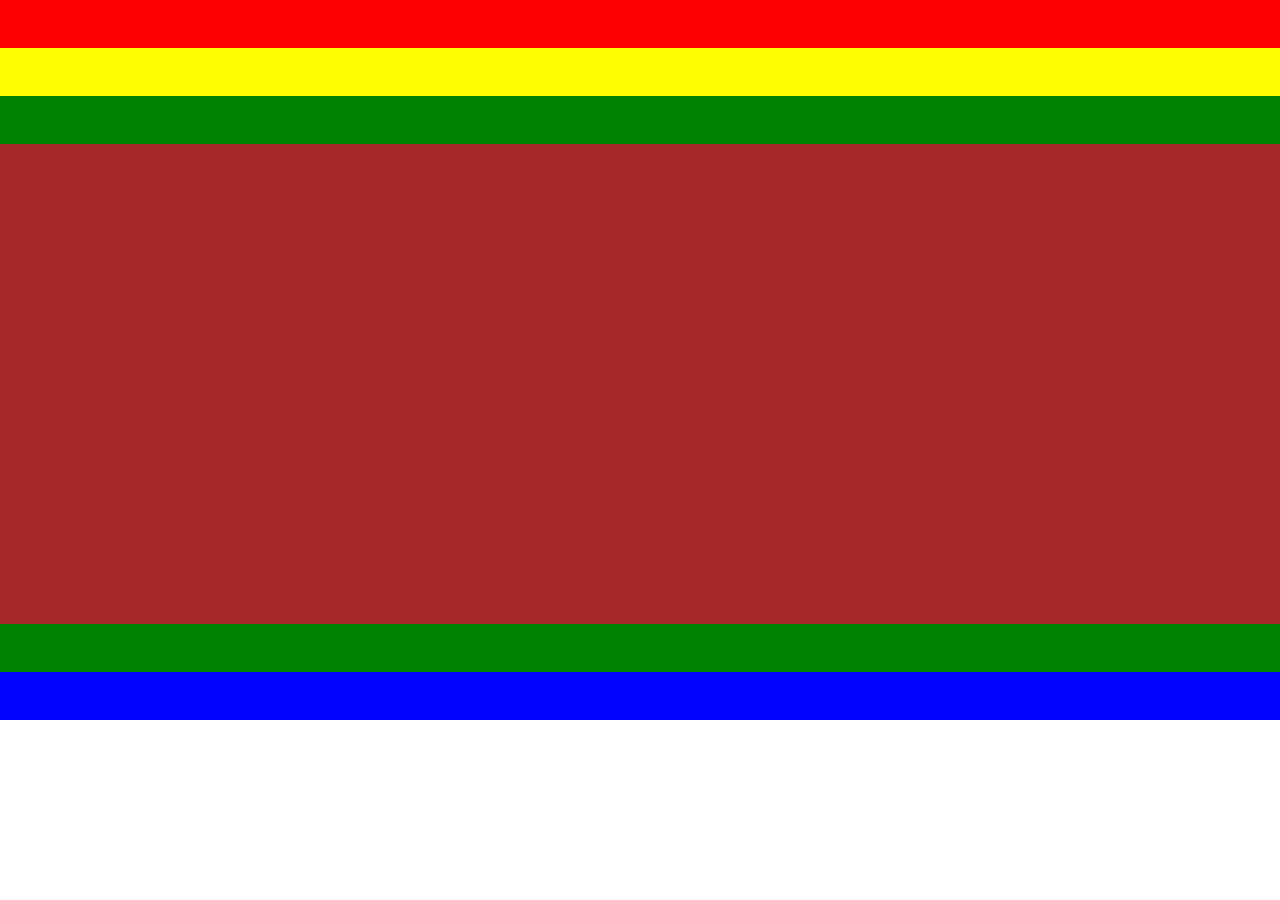
==== index.html @ 4469ac68 "Débuts" ====
<!doctype html>
<html lang="fr" dir="ltr">
    <head>
        <meta charset="utf-8">
        <title>Luxury Mode</title>
        <meta name="description" content="Site de prêt à porter qui propose plusieurs collections">
        <meta name="viewport" content="width=device-width; initial-scale=1.0">
        <link rel="stylesheet" href="/CSS/style.css">
    </head>
    <body>

        <header></header>

        <nav></nav>

        <main>

            <aside></aside>

            <section>
                <article></article>
                <article></article>
                <article></article>
                <article></article>
                <article></article>
            </section>

            <section>
                <article></article>
                <article></article>
                <article></article>
                <article></article>
                <article></article>
            </section>

            <aside></aside>
        </main>

        <footer></footer>

    </body>
</html>
---- CSS/style.css ----
*{
    padding: 0%;
    margin: 0%;
    min-height: 3em;
}
header{
    background: red;
}
nav{
    background: yellow;
}
main{
    background: orange;
}
main aside{
    background: green;
}
main section{
    background: cyan;
}
main section article{
    background: brown;
}
footer{
    background: blue;
}
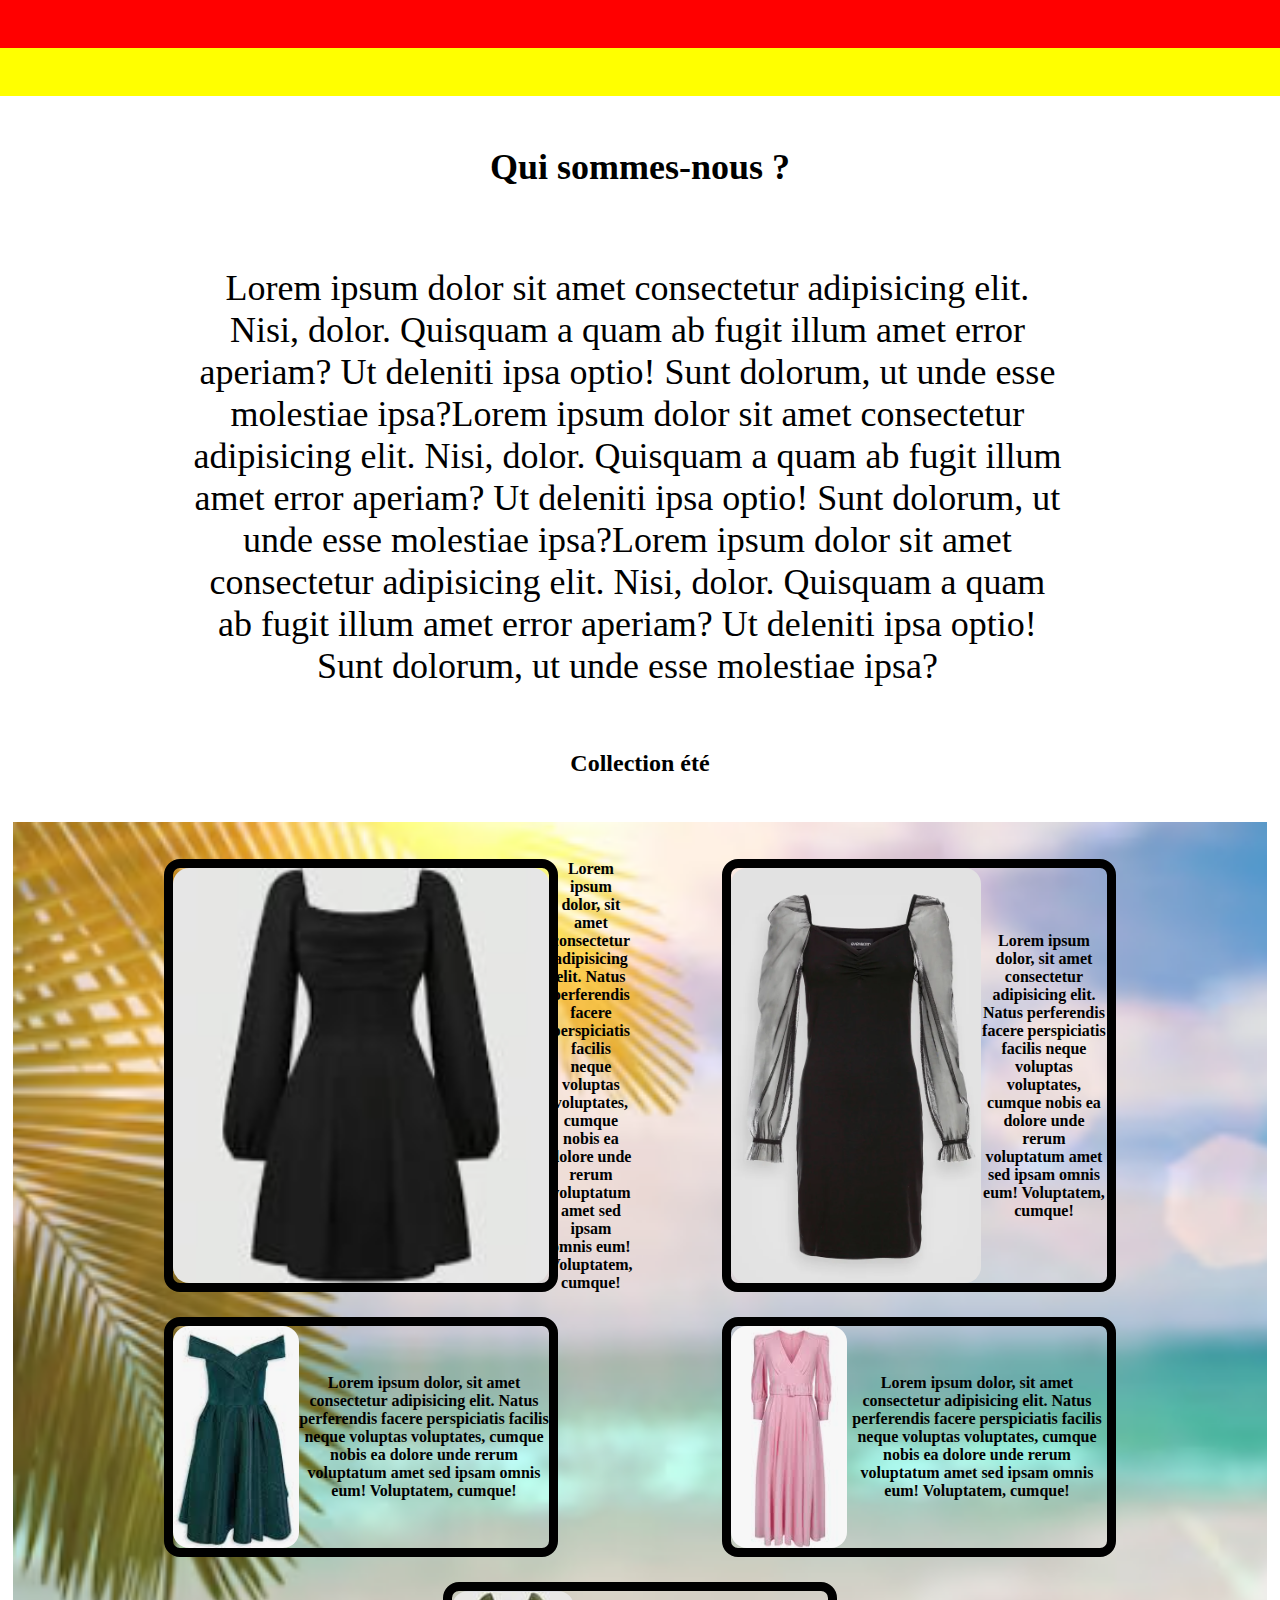
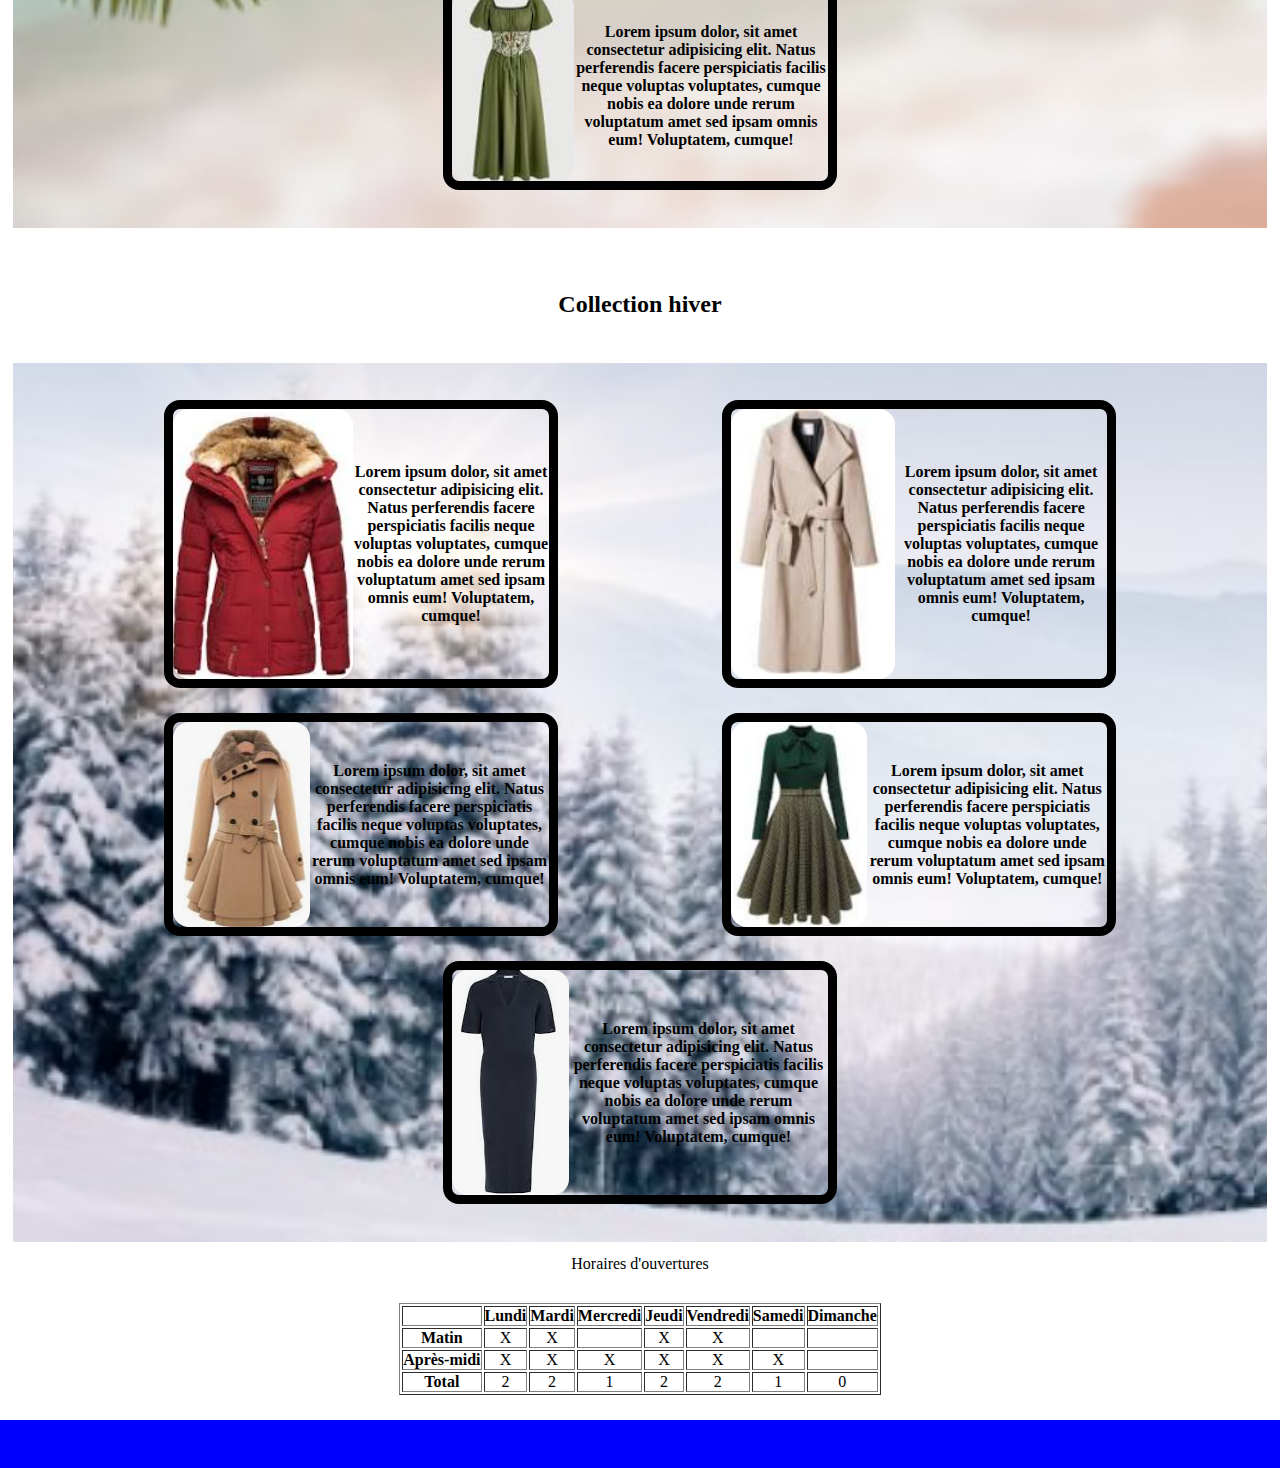
==== commit 4b0e6754: "Ajout du main" ====
--- a/index.html
+++ b/index.html
@@ -5,7 +5,7 @@
         <title>Luxury Mode</title>
         <meta name="description" content="Site de prêt à porter qui propose plusieurs collections">
         <meta name="viewport" content="width=device-width; initial-scale=1.0">
-        <link rel="stylesheet" href="/CSS/style.css">
+        <link rel="stylesheet" href="CSS/style.css">
     </head>
     <body>
 
@@ -15,25 +15,119 @@
 
         <main>
 
-            <aside></aside>
+            <h2 id="Presentation">Qui sommes-nous ?</h2>
 
-            <section>
-                <article></article>
-                <article></article>
-                <article></article>
-                <article></article>
-                <article></article>
+            <aside id="APropos">
+
+                <p>Lorem ipsum dolor sit amet consectetur adipisicing elit. Nisi, dolor. Quisquam a quam ab fugit illum amet error aperiam? Ut deleniti ipsa optio! Sunt dolorum, ut unde esse molestiae ipsa?Lorem ipsum dolor sit amet consectetur adipisicing elit. Nisi, dolor. Quisquam a quam ab fugit illum amet error aperiam? Ut deleniti ipsa optio! Sunt dolorum, ut unde esse molestiae ipsa?Lorem ipsum dolor sit amet consectetur adipisicing elit. Nisi, dolor. Quisquam a quam ab fugit illum amet error aperiam? Ut deleniti ipsa optio! Sunt dolorum, ut unde esse molestiae ipsa?</p>
+            </aside>
+
+            <h2>Collection été</h2>
+
+            <section id="été">
+
+                <article>
+                    <img src="images/Robe_noire_été.png" alt="">
+                    <p>Lorem ipsum dolor, sit amet consectetur adipisicing elit. Natus perferendis facere perspiciatis facilis neque voluptas voluptates, cumque nobis ea dolore unde rerum voluptatum amet sed ipsam omnis eum! Voluptatem, cumque!</p>
+                </article>
+                <article>
+                    <img src="images/Robe_noire_été2.png" alt="">
+                    <p>Lorem ipsum dolor, sit amet consectetur adipisicing elit. Natus perferendis facere perspiciatis facilis neque voluptas voluptates, cumque nobis ea dolore unde rerum voluptatum amet sed ipsam omnis eum! Voluptatem, cumque!</p>
+                </article>
+                <article>
+                    <img src="images/Robe_noire_été3.png" alt="">
+                    <p>Lorem ipsum dolor, sit amet consectetur adipisicing elit. Natus perferendis facere perspiciatis facilis neque voluptas voluptates, cumque nobis ea dolore unde rerum voluptatum amet sed ipsam omnis eum! Voluptatem, cumque!</p>
+                </article>
+                <article>
+                    <img src="images/Robe_noire_été4.png" alt="">
+                    <p>Lorem ipsum dolor, sit amet consectetur adipisicing elit. Natus perferendis facere perspiciatis facilis neque voluptas voluptates, cumque nobis ea dolore unde rerum voluptatum amet sed ipsam omnis eum! Voluptatem, cumque!</p>
+                </article>
+                <article>
+                    <img src="images/Robe_noire_été5.png" alt="">
+                    <p>Lorem ipsum dolor, sit amet consectetur adipisicing elit. Natus perferendis facere perspiciatis facilis neque voluptas voluptates, cumque nobis ea dolore unde rerum voluptatum amet sed ipsam omnis eum! Voluptatem, cumque!</p>
+                </article>
             </section>
 
-            <section>
-                <article></article>
-                <article></article>
-                <article></article>
-                <article></article>
-                <article></article>
+            <h2 id="collecHiver">Collection hiver</h2>
+
+            <section id="hiver">
+                <article>
+                    <img src="images/Manteau_hiver.png" alt="">
+                    <p>Lorem ipsum dolor, sit amet consectetur adipisicing elit. Natus perferendis facere perspiciatis facilis neque voluptas voluptates, cumque nobis ea dolore unde rerum voluptatum amet sed ipsam omnis eum! Voluptatem, cumque!</p>
+                </article>
+                <article>
+                    <img src="images/Manteau_hiver2.png" alt="">
+                    <p>Lorem ipsum dolor, sit amet consectetur adipisicing elit. Natus perferendis facere perspiciatis facilis neque voluptas voluptates, cumque nobis ea dolore unde rerum voluptatum amet sed ipsam omnis eum! Voluptatem, cumque!</p>
+                </article>
+                <article>
+                    <img src="images/Manteau_hiver3.png" alt="">
+                    <p>Lorem ipsum dolor, sit amet consectetur adipisicing elit. Natus perferendis facere perspiciatis facilis neque voluptas voluptates, cumque nobis ea dolore unde rerum voluptatum amet sed ipsam omnis eum! Voluptatem, cumque!</p>
+                </article>
+                <article>
+                    <img src="images/Tenue_hiver.png" alt="">
+                    <p>Lorem ipsum dolor, sit amet consectetur adipisicing elit. Natus perferendis facere perspiciatis facilis neque voluptas voluptates, cumque nobis ea dolore unde rerum voluptatum amet sed ipsam omnis eum! Voluptatem, cumque!</p>
+                </article>
+                <article>
+                    <img src="images/Robe_hiver.png" alt="">
+                    <p>Lorem ipsum dolor, sit amet consectetur adipisicing elit. Natus perferendis facere perspiciatis facilis neque voluptas voluptates, cumque nobis ea dolore unde rerum voluptatum amet sed ipsam omnis eum! Voluptatem, cumque!</p>
+                </article>
             </section>
 
-            <aside></aside>
+            <aside id="tableau">
+
+                <table border="1" summary="Tableau des journées d'ouvertures du magasin">
+                    <caption>Horaires d'ouvertures</caption>
+
+                    <thead>
+                        <tr>
+                            <th></th>
+                            <th>Lundi</th>
+                            <th>Mardi</th>
+                            <th>Mercredi</th>
+                            <th>Jeudi</th>
+                            <th>Vendredi</th>
+                            <th>Samedi</th>
+                            <th>Dimanche</th>
+                        </tr>
+                    </thead>
+                    <tfoot>
+                        <tr>
+                            <th>Total</th>
+                            <td>2</td>
+                            <td>2</td>
+                            <td>1</td>
+                            <td>2</td>
+                            <td>2</td>
+                            <td>1</td>
+                            <td>0</td>
+                        </tr>
+                    </tfoot>
+                    <tbody>
+                        <tr>
+                            <th>Matin</th>
+                            <td>X</td>
+                            <td>X</td>
+                            <td></td>
+                            <td>X</td>
+                            <td>X</td>
+                            <td></td>
+                            <td></td>
+                        </tr>
+
+                        <tr>
+                            <th>Après-midi</th>
+                            <td>X</td>
+                            <td>X</td>
+                            <td>X</td>
+                            <td>X</td>
+                            <td>X</td>
+                            <td>X</td>
+                            <td></td>
+                        </tr>
+                    </tbody>
+                </table>
+
+            </aside>
         </main>
 
         <footer></footer>
--- a/CSS/style.css
+++ b/CSS/style.css
@@ -1,3 +1,7 @@
+:root{
+    --TailleFontDeBase : 4vh;
+}
+
 *{
     padding: 0%;
     margin: 0%;
@@ -10,16 +14,57 @@
     background: yellow;
 }
 main{
-    background: orange;
+    text-align: center;
+    padding: 1%;
+}
+#Presentation{
+    font-size: var(--TailleFontDeBase);
+    padding-top: 3%;
 }
 main aside{
-    background: green;
+    display: flex;
+    padding: 1% 0% 5% 14%
+}
+#APropos{
+    width: 70%;
+    font-size: var(--TailleFontDeBase);
 }
 main section{
-    background: cyan;
+    display: flex;
+    flex-wrap: wrap;
+    justify-content: space-evenly;
+    padding: 2% 0%;
+}
+#été{
+    background-image: url("../images/backgroung_été.png");
+    background-repeat: no-repeat;
+    background-size: cover;
+}
+#hiver{
+    background-image: url("../images/background_hiver.png");
+    background-repeat: no-repeat;
+    background-size: cover;
+}
+#collecHiver{
+    padding-top: 5%;
 }
 main section article{
-    background: brown;
+    width: 30%;
+    display: flex;
+    align-items: center;
+    margin: 1%;
+    border: 1vh solid black;
+    border-radius: 16px;
+    font-weight: bold;
+}
+main section article img{
+    width: 100%;
+    height: 100%;
+    border-radius: 16px;
+}
+#tableau{
+    justify-content: center;
+    padding: 1%;
 }
 footer{
     background: blue;
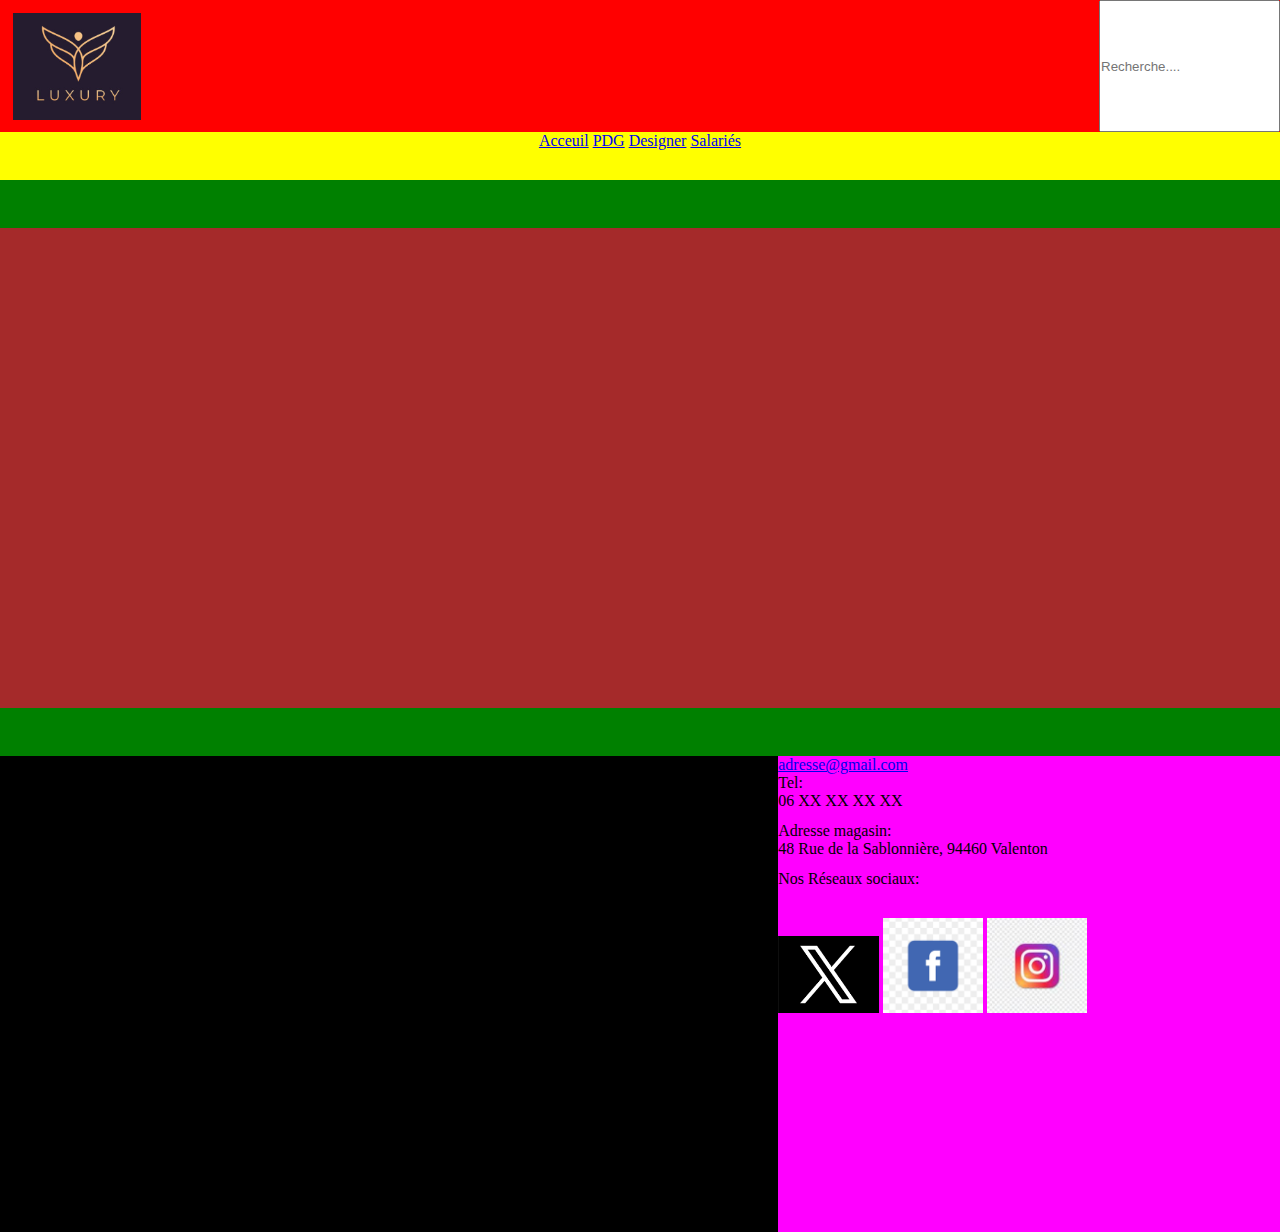
==== commit 3caa1ba4: "hader" ====
--- a/index.html
+++ b/index.html
@@ -9,128 +9,53 @@
     </head>
     <body>
 
-        <header></header>
+        <header>
+            <img src="images/Logo.png" alt="">
+            <input type="search" placeholder="Recherche....">
+        </header>
 
-        <nav></nav>
+        <nav>
+            <a href="index.html">Acceuil</a>
+            <a href="HTML/jilen.html">PDG</a>
+            <a href="HTML/kave.html">Designer</a>
+            <a href="HTML/nathan.html">Salariés</a>
+        </nav>
 
         <main>
 
-            <h2 id="Presentation">Qui sommes-nous ?</h2>
+            <aside></aside>
 
-            <aside id="APropos">
-
-                <p>Lorem ipsum dolor sit amet consectetur adipisicing elit. Nisi, dolor. Quisquam a quam ab fugit illum amet error aperiam? Ut deleniti ipsa optio! Sunt dolorum, ut unde esse molestiae ipsa?Lorem ipsum dolor sit amet consectetur adipisicing elit. Nisi, dolor. Quisquam a quam ab fugit illum amet error aperiam? Ut deleniti ipsa optio! Sunt dolorum, ut unde esse molestiae ipsa?Lorem ipsum dolor sit amet consectetur adipisicing elit. Nisi, dolor. Quisquam a quam ab fugit illum amet error aperiam? Ut deleniti ipsa optio! Sunt dolorum, ut unde esse molestiae ipsa?</p>
-            </aside>
-
-            <h2>Collection été</h2>
-
-            <section id="été">
-
-                <article>
-                    <img src="images/Robe_noire_été.png" alt="">
-                    <p>Lorem ipsum dolor, sit amet consectetur adipisicing elit. Natus perferendis facere perspiciatis facilis neque voluptas voluptates, cumque nobis ea dolore unde rerum voluptatum amet sed ipsam omnis eum! Voluptatem, cumque!</p>
-                </article>
-                <article>
-                    <img src="images/Robe_noire_été2.png" alt="">
-                    <p>Lorem ipsum dolor, sit amet consectetur adipisicing elit. Natus perferendis facere perspiciatis facilis neque voluptas voluptates, cumque nobis ea dolore unde rerum voluptatum amet sed ipsam omnis eum! Voluptatem, cumque!</p>
-                </article>
-                <article>
-                    <img src="images/Robe_noire_été3.png" alt="">
-                    <p>Lorem ipsum dolor, sit amet consectetur adipisicing elit. Natus perferendis facere perspiciatis facilis neque voluptas voluptates, cumque nobis ea dolore unde rerum voluptatum amet sed ipsam omnis eum! Voluptatem, cumque!</p>
-                </article>
-                <article>
-                    <img src="images/Robe_noire_été4.png" alt="">
-                    <p>Lorem ipsum dolor, sit amet consectetur adipisicing elit. Natus perferendis facere perspiciatis facilis neque voluptas voluptates, cumque nobis ea dolore unde rerum voluptatum amet sed ipsam omnis eum! Voluptatem, cumque!</p>
-                </article>
-                <article>
-                    <img src="images/Robe_noire_été5.png" alt="">
-                    <p>Lorem ipsum dolor, sit amet consectetur adipisicing elit. Natus perferendis facere perspiciatis facilis neque voluptas voluptates, cumque nobis ea dolore unde rerum voluptatum amet sed ipsam omnis eum! Voluptatem, cumque!</p>
-                </article>
+            <section>
+                <article></article>
+                <article></article>
+                <article></article>
+                <article></article>
+                <article></article>
             </section>
 
-            <h2 id="collecHiver">Collection hiver</h2>
-
-            <section id="hiver">
-                <article>
-                    <img src="images/Manteau_hiver.png" alt="">
-                    <p>Lorem ipsum dolor, sit amet consectetur adipisicing elit. Natus perferendis facere perspiciatis facilis neque voluptas voluptates, cumque nobis ea dolore unde rerum voluptatum amet sed ipsam omnis eum! Voluptatem, cumque!</p>
-                </article>
-                <article>
-                    <img src="images/Manteau_hiver2.png" alt="">
-                    <p>Lorem ipsum dolor, sit amet consectetur adipisicing elit. Natus perferendis facere perspiciatis facilis neque voluptas voluptates, cumque nobis ea dolore unde rerum voluptatum amet sed ipsam omnis eum! Voluptatem, cumque!</p>
-                </article>
-                <article>
-                    <img src="images/Manteau_hiver3.png" alt="">
-                    <p>Lorem ipsum dolor, sit amet consectetur adipisicing elit. Natus perferendis facere perspiciatis facilis neque voluptas voluptates, cumque nobis ea dolore unde rerum voluptatum amet sed ipsam omnis eum! Voluptatem, cumque!</p>
-                </article>
-                <article>
-                    <img src="images/Tenue_hiver.png" alt="">
-                    <p>Lorem ipsum dolor, sit amet consectetur adipisicing elit. Natus perferendis facere perspiciatis facilis neque voluptas voluptates, cumque nobis ea dolore unde rerum voluptatum amet sed ipsam omnis eum! Voluptatem, cumque!</p>
-                </article>
-                <article>
-                    <img src="images/Robe_hiver.png" alt="">
-                    <p>Lorem ipsum dolor, sit amet consectetur adipisicing elit. Natus perferendis facere perspiciatis facilis neque voluptas voluptates, cumque nobis ea dolore unde rerum voluptatum amet sed ipsam omnis eum! Voluptatem, cumque!</p>
-                </article>
+            <section>
+                <article></article>
+                <article></article>
+                <article></article>
+                <article></article>
+                <article></article>
             </section>
 
-            <aside id="tableau">
-
-                <table border="1" summary="Tableau des journées d'ouvertures du magasin">
-                    <caption>Horaires d'ouvertures</caption>
-
-                    <thead>
-                        <tr>
-                            <th></th>
-                            <th>Lundi</th>
-                            <th>Mardi</th>
-                            <th>Mercredi</th>
-                            <th>Jeudi</th>
-                            <th>Vendredi</th>
-                            <th>Samedi</th>
-                            <th>Dimanche</th>
-                        </tr>
-                    </thead>
-                    <tfoot>
-                        <tr>
-                            <th>Total</th>
-                            <td>2</td>
-                            <td>2</td>
-                            <td>1</td>
-                            <td>2</td>
-                            <td>2</td>
-                            <td>1</td>
-                            <td>0</td>
-                        </tr>
-                    </tfoot>
-                    <tbody>
-                        <tr>
-                            <th>Matin</th>
-                            <td>X</td>
-                            <td>X</td>
-                            <td></td>
-                            <td>X</td>
-                            <td>X</td>
-                            <td></td>
-                            <td></td>
-                        </tr>
-
-                        <tr>
-                            <th>Après-midi</th>
-                            <td>X</td>
-                            <td>X</td>
-                            <td>X</td>
-                            <td>X</td>
-                            <td>X</td>
-                            <td>X</td>
-                            <td></td>
-                        </tr>
-                    </tbody>
-                </table>
-
-            </aside>
+            <aside></aside>
         </main>
 
-        <footer></footer>
+        <footer>
+            <iframe src="https://www.google.com/maps/embed?pb=!1m18!1m12!1m3!1d10522.791286955317!2d2.4353814125060915!3d48.74946882866709!2m3!1f0!2f0!3f0!3m2!1i1024!2i768!4f13.1!3m3!1m2!1s0x47e60b36b7f0e43b%3A0xe6a54b237534862e!2sExelans!5e0!3m2!1sfr!2sfr!4v1710319606701!5m2!1sfr!2sfr" width="600" height="450" style="border:0;" allowfullscreen="" loading="lazy" referrerpolicy="no-referrer-when-downgrade"></iframe>
+            <aside>
+                <a href="#">adresse@gmail.com</a>
+                <p>Tel:<br> 06 XX XX XX XX</p>
+                <p>Adresse magasin: <br> 48 Rue de la Sablonnière, 94460 Valenton</p>
+                <p>Nos Réseaux sociaux:</p>
+                <a href="https://twitter.com/home"><img src="images/X.png" alt=""></a>
+                <a href="https://www.facebook.com/"><img src="images/Facebook.png" alt=""></a>
+                <a href="https://www.instagram.com/"><img src="images/insta.jpg" alt=""></a>
+            </aside>
+        </footer>
 
     </body>
 </html>--- a/CSS/style.css
+++ b/CSS/style.css
@@ -1,7 +1,3 @@
-:root{
-    --TailleFontDeBase : 4vh;
-}
-
 *{
     padding: 0%;
     margin: 0%;
@@ -9,63 +5,54 @@
 }
 header{
     background: red;
+    display: flex;
+    justify-content: space-between;
 }
+
+header img{
+    width: 10%;
+    padding: 1%;
+
+}
+
+header input{
+    
+}
+
 nav{
     background: yellow;
+    text-align: center;
+    position: sticky;
+    top: 0%;
 }
 main{
-    text-align: center;
-    padding: 1%;
-}
-#Presentation{
-    font-size: var(--TailleFontDeBase);
-    padding-top: 3%;
+    background: orange;
 }
 main aside{
-    display: flex;
-    padding: 1% 0% 5% 14%
-}
-#APropos{
-    width: 70%;
-    font-size: var(--TailleFontDeBase);
+    background: green;
 }
 main section{
-    display: flex;
-    flex-wrap: wrap;
-    justify-content: space-evenly;
-    padding: 2% 0%;
-}
-#été{
-    background-image: url("../images/backgroung_été.png");
-    background-repeat: no-repeat;
-    background-size: cover;
-}
-#hiver{
-    background-image: url("../images/background_hiver.png");
-    background-repeat: no-repeat;
-    background-size: cover;
-}
-#collecHiver{
-    padding-top: 5%;
+    background: cyan;
 }
 main section article{
-    width: 30%;
-    display: flex;
-    align-items: center;
-    margin: 1%;
-    border: 1vh solid black;
-    border-radius: 16px;
-    font-weight: bold;
-}
-main section article img{
-    width: 100%;
-    height: 100%;
-    border-radius: 16px;
-}
-#tableau{
-    justify-content: center;
-    padding: 1%;
+    background: brown;
 }
 footer{
+    display: flex;
     background: blue;
+}
+
+footer iframe{
+    background-color: black;
+    padding: 1%;
+    width: 60%;
+}
+
+footer aside{
+    background-color: fuchsia;
+    width: 40%;
+}
+
+footer img{
+    width: 20%;
 }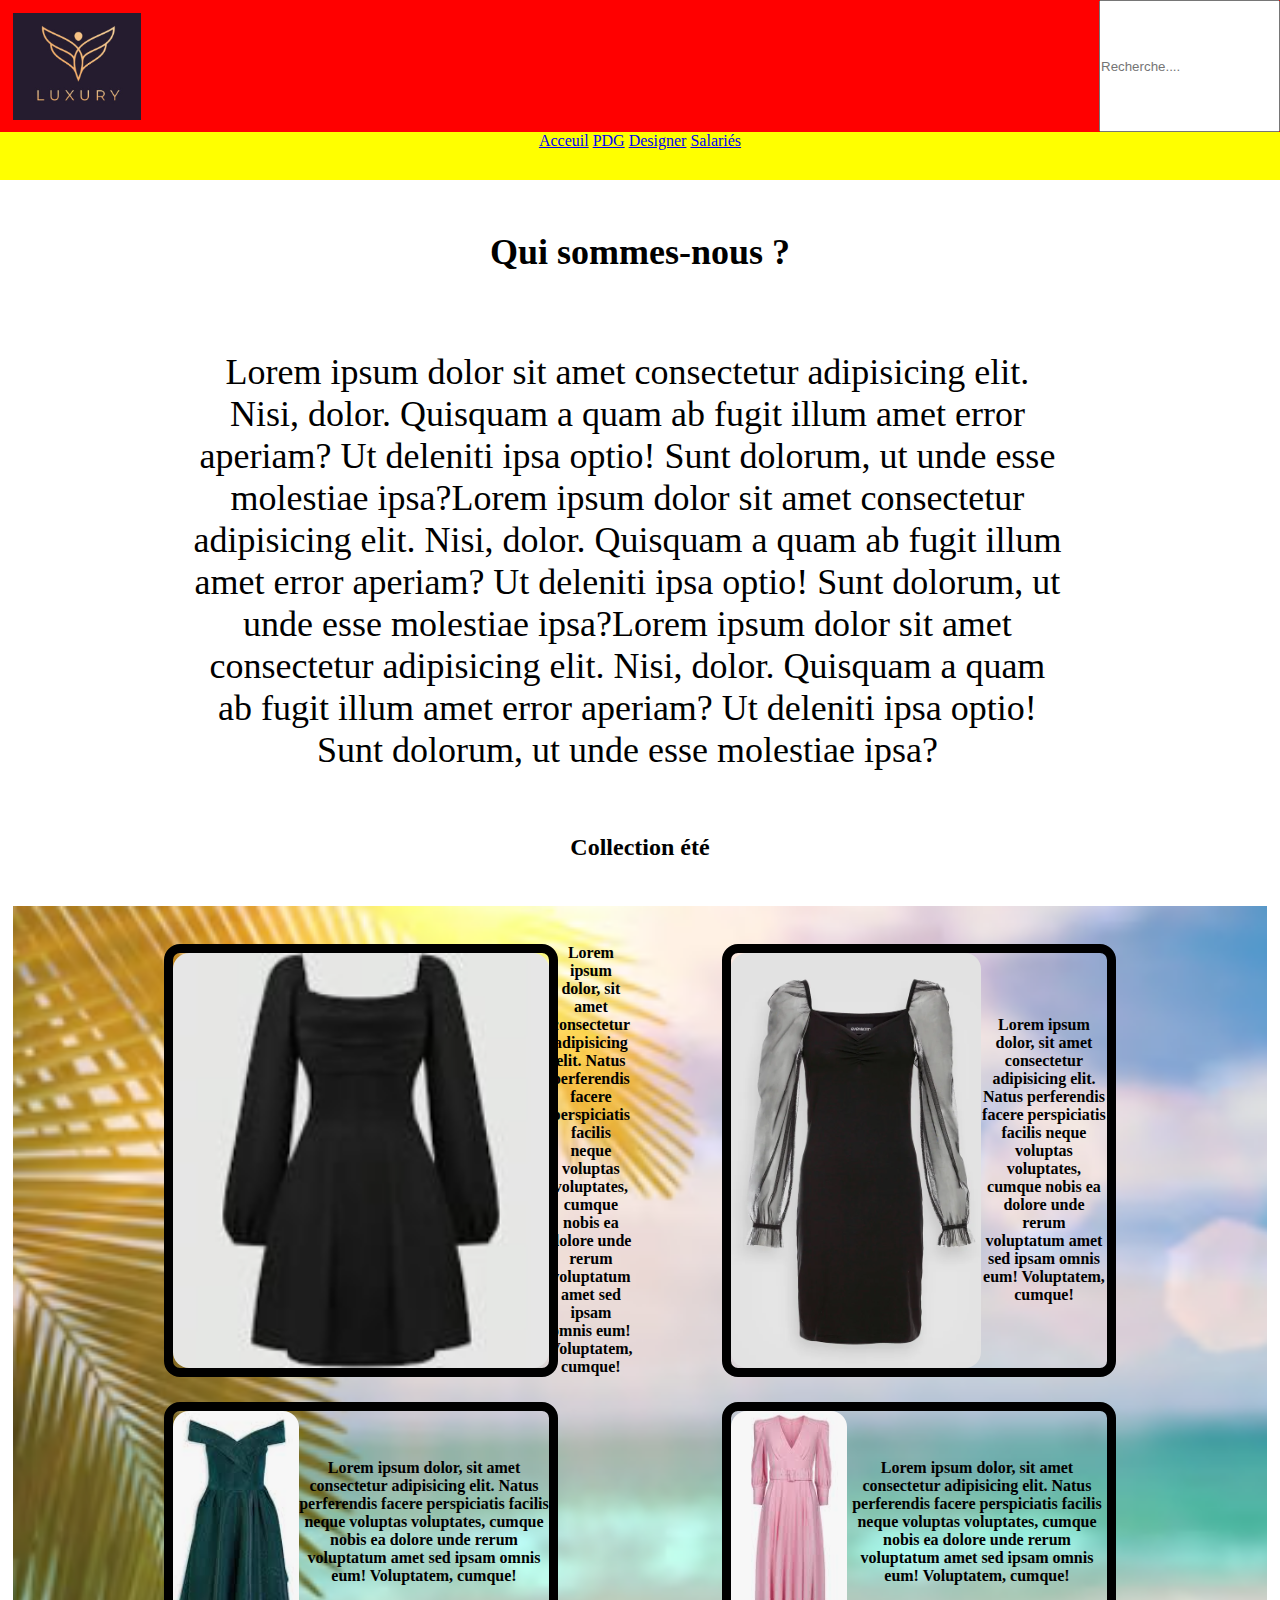
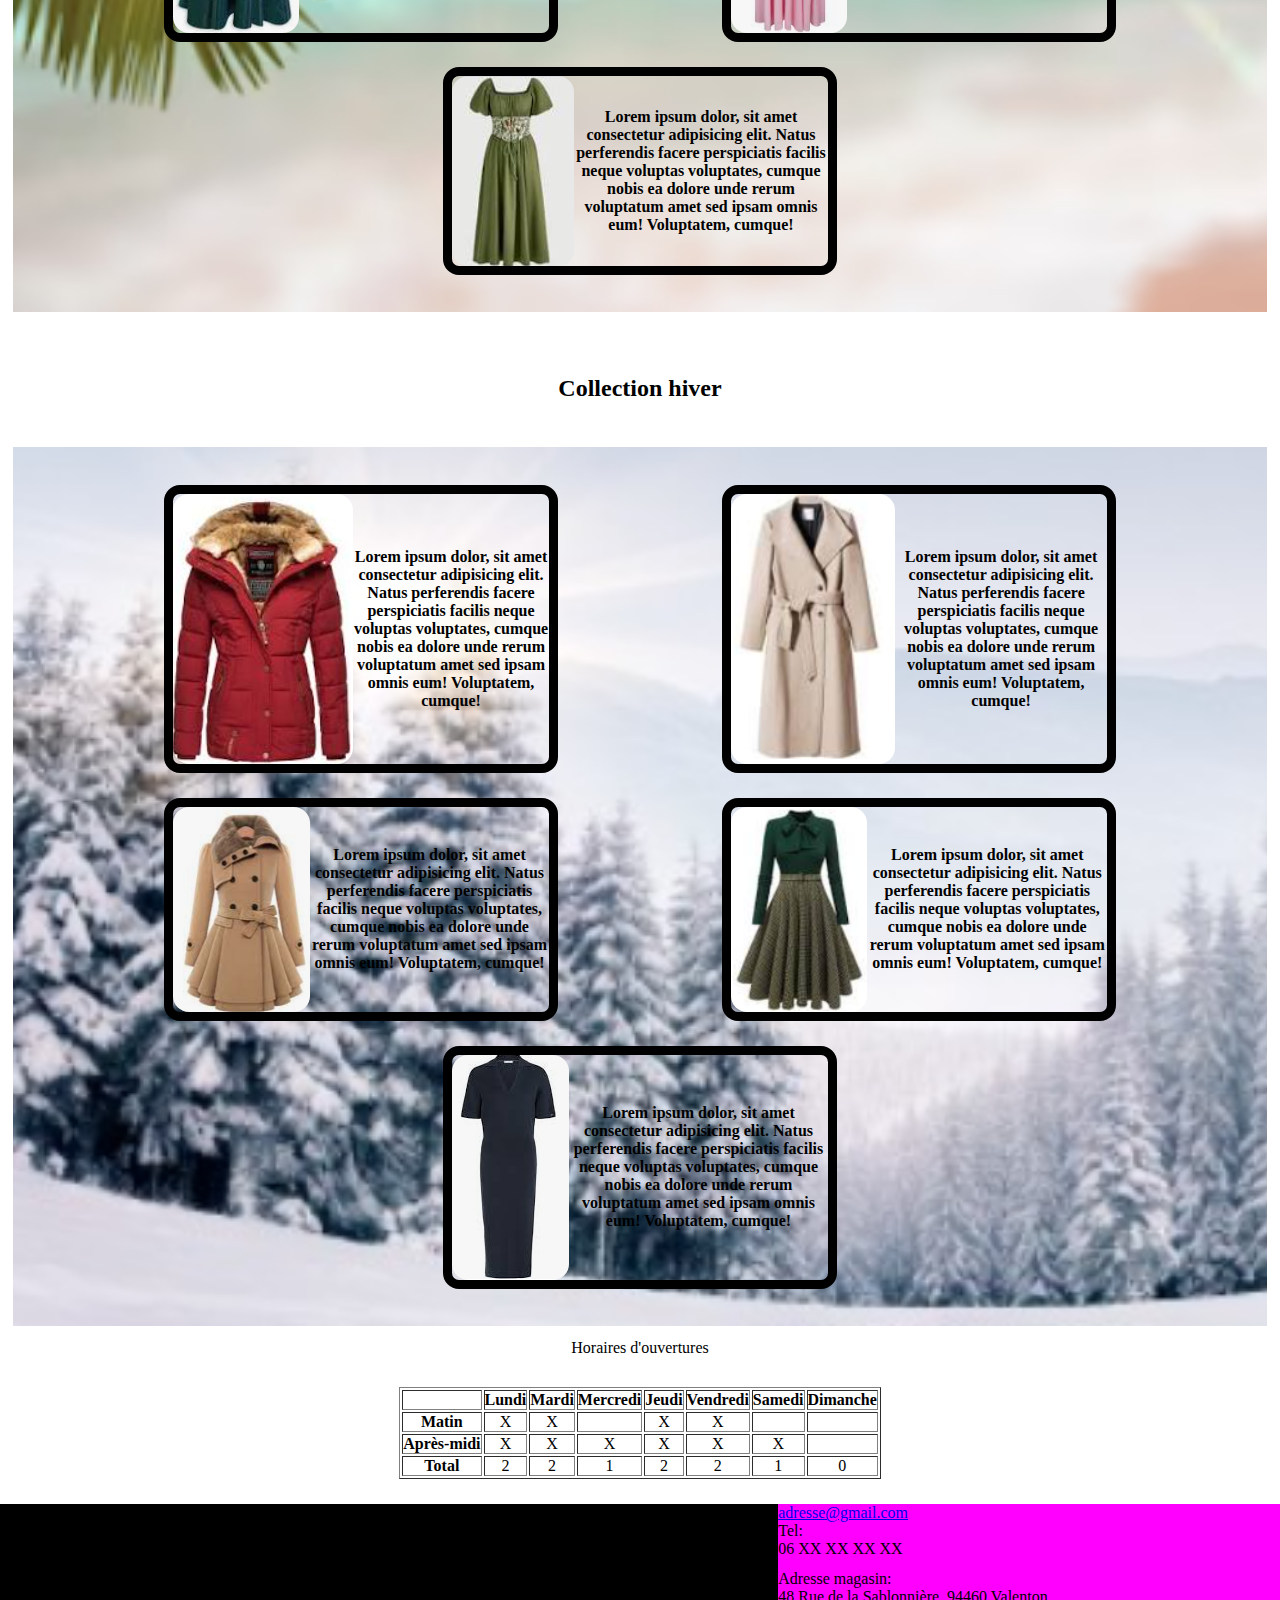
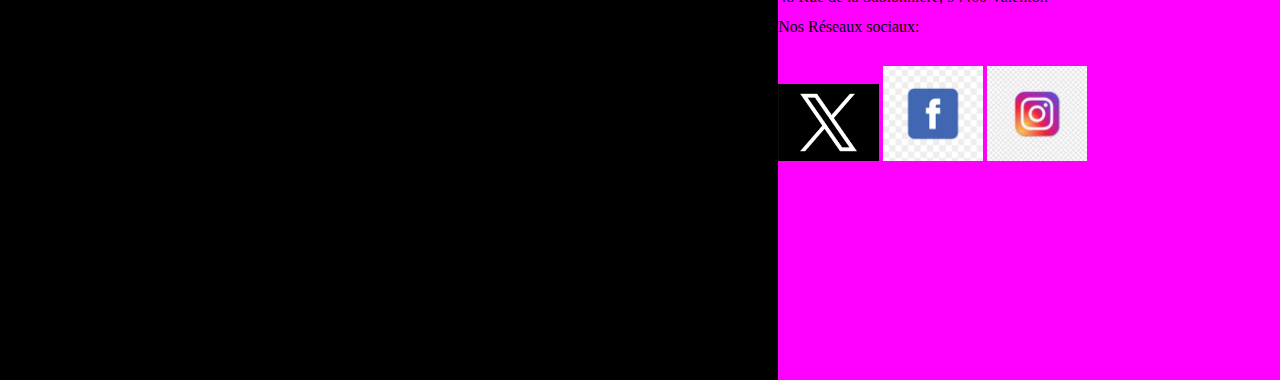
==== commit b6e2a16b: "Merge branch 'main' of https://github.com/nathanremond/Controle_final" ====
--- a/index.html
+++ b/index.html
@@ -23,25 +23,119 @@
 
         <main>
 
-            <aside></aside>
+            <h2 id="Presentation">Qui sommes-nous ?</h2>
 
-            <section>
-                <article></article>
-                <article></article>
-                <article></article>
-                <article></article>
-                <article></article>
+            <aside id="APropos">
+
+                <p>Lorem ipsum dolor sit amet consectetur adipisicing elit. Nisi, dolor. Quisquam a quam ab fugit illum amet error aperiam? Ut deleniti ipsa optio! Sunt dolorum, ut unde esse molestiae ipsa?Lorem ipsum dolor sit amet consectetur adipisicing elit. Nisi, dolor. Quisquam a quam ab fugit illum amet error aperiam? Ut deleniti ipsa optio! Sunt dolorum, ut unde esse molestiae ipsa?Lorem ipsum dolor sit amet consectetur adipisicing elit. Nisi, dolor. Quisquam a quam ab fugit illum amet error aperiam? Ut deleniti ipsa optio! Sunt dolorum, ut unde esse molestiae ipsa?</p>
+            </aside>
+
+            <h2>Collection été</h2>
+
+            <section id="été">
+
+                <article>
+                    <img src="images/Robe_noire_été.png" alt="">
+                    <p>Lorem ipsum dolor, sit amet consectetur adipisicing elit. Natus perferendis facere perspiciatis facilis neque voluptas voluptates, cumque nobis ea dolore unde rerum voluptatum amet sed ipsam omnis eum! Voluptatem, cumque!</p>
+                </article>
+                <article>
+                    <img src="images/Robe_noire_été2.png" alt="">
+                    <p>Lorem ipsum dolor, sit amet consectetur adipisicing elit. Natus perferendis facere perspiciatis facilis neque voluptas voluptates, cumque nobis ea dolore unde rerum voluptatum amet sed ipsam omnis eum! Voluptatem, cumque!</p>
+                </article>
+                <article>
+                    <img src="images/Robe_noire_été3.png" alt="">
+                    <p>Lorem ipsum dolor, sit amet consectetur adipisicing elit. Natus perferendis facere perspiciatis facilis neque voluptas voluptates, cumque nobis ea dolore unde rerum voluptatum amet sed ipsam omnis eum! Voluptatem, cumque!</p>
+                </article>
+                <article>
+                    <img src="images/Robe_noire_été4.png" alt="">
+                    <p>Lorem ipsum dolor, sit amet consectetur adipisicing elit. Natus perferendis facere perspiciatis facilis neque voluptas voluptates, cumque nobis ea dolore unde rerum voluptatum amet sed ipsam omnis eum! Voluptatem, cumque!</p>
+                </article>
+                <article>
+                    <img src="images/Robe_noire_été5.png" alt="">
+                    <p>Lorem ipsum dolor, sit amet consectetur adipisicing elit. Natus perferendis facere perspiciatis facilis neque voluptas voluptates, cumque nobis ea dolore unde rerum voluptatum amet sed ipsam omnis eum! Voluptatem, cumque!</p>
+                </article>
             </section>
 
-            <section>
-                <article></article>
-                <article></article>
-                <article></article>
-                <article></article>
-                <article></article>
+            <h2 id="collecHiver">Collection hiver</h2>
+
+            <section id="hiver">
+                <article>
+                    <img src="images/Manteau_hiver.png" alt="">
+                    <p>Lorem ipsum dolor, sit amet consectetur adipisicing elit. Natus perferendis facere perspiciatis facilis neque voluptas voluptates, cumque nobis ea dolore unde rerum voluptatum amet sed ipsam omnis eum! Voluptatem, cumque!</p>
+                </article>
+                <article>
+                    <img src="images/Manteau_hiver2.png" alt="">
+                    <p>Lorem ipsum dolor, sit amet consectetur adipisicing elit. Natus perferendis facere perspiciatis facilis neque voluptas voluptates, cumque nobis ea dolore unde rerum voluptatum amet sed ipsam omnis eum! Voluptatem, cumque!</p>
+                </article>
+                <article>
+                    <img src="images/Manteau_hiver3.png" alt="">
+                    <p>Lorem ipsum dolor, sit amet consectetur adipisicing elit. Natus perferendis facere perspiciatis facilis neque voluptas voluptates, cumque nobis ea dolore unde rerum voluptatum amet sed ipsam omnis eum! Voluptatem, cumque!</p>
+                </article>
+                <article>
+                    <img src="images/Tenue_hiver.png" alt="">
+                    <p>Lorem ipsum dolor, sit amet consectetur adipisicing elit. Natus perferendis facere perspiciatis facilis neque voluptas voluptates, cumque nobis ea dolore unde rerum voluptatum amet sed ipsam omnis eum! Voluptatem, cumque!</p>
+                </article>
+                <article>
+                    <img src="images/Robe_hiver.png" alt="">
+                    <p>Lorem ipsum dolor, sit amet consectetur adipisicing elit. Natus perferendis facere perspiciatis facilis neque voluptas voluptates, cumque nobis ea dolore unde rerum voluptatum amet sed ipsam omnis eum! Voluptatem, cumque!</p>
+                </article>
             </section>
 
-            <aside></aside>
+            <aside id="tableau">
+
+                <table border="1" summary="Tableau des journées d'ouvertures du magasin">
+                    <caption>Horaires d'ouvertures</caption>
+
+                    <thead>
+                        <tr>
+                            <th></th>
+                            <th>Lundi</th>
+                            <th>Mardi</th>
+                            <th>Mercredi</th>
+                            <th>Jeudi</th>
+                            <th>Vendredi</th>
+                            <th>Samedi</th>
+                            <th>Dimanche</th>
+                        </tr>
+                    </thead>
+                    <tfoot>
+                        <tr>
+                            <th>Total</th>
+                            <td>2</td>
+                            <td>2</td>
+                            <td>1</td>
+                            <td>2</td>
+                            <td>2</td>
+                            <td>1</td>
+                            <td>0</td>
+                        </tr>
+                    </tfoot>
+                    <tbody>
+                        <tr>
+                            <th>Matin</th>
+                            <td>X</td>
+                            <td>X</td>
+                            <td></td>
+                            <td>X</td>
+                            <td>X</td>
+                            <td></td>
+                            <td></td>
+                        </tr>
+
+                        <tr>
+                            <th>Après-midi</th>
+                            <td>X</td>
+                            <td>X</td>
+                            <td>X</td>
+                            <td>X</td>
+                            <td>X</td>
+                            <td>X</td>
+                            <td></td>
+                        </tr>
+                    </tbody>
+                </table>
+
+            </aside>
         </main>
 
         <footer>
--- a/CSS/style.css
+++ b/CSS/style.css
@@ -1,3 +1,7 @@
+:root{
+    --TailleFontDeBase : 4vh;
+}
+
 *{
     padding: 0%;
     margin: 0%;
@@ -26,16 +30,57 @@
     top: 0%;
 }
 main{
-    background: orange;
+    text-align: center;
+    padding: 1%;
+}
+#Presentation{
+    font-size: var(--TailleFontDeBase);
+    padding-top: 3%;
 }
 main aside{
-    background: green;
+    display: flex;
+    padding: 1% 0% 5% 14%
+}
+#APropos{
+    width: 70%;
+    font-size: var(--TailleFontDeBase);
 }
 main section{
-    background: cyan;
+    display: flex;
+    flex-wrap: wrap;
+    justify-content: space-evenly;
+    padding: 2% 0%;
+}
+#été{
+    background-image: url("../images/backgroung_été.png");
+    background-repeat: no-repeat;
+    background-size: cover;
+}
+#hiver{
+    background-image: url("../images/background_hiver.png");
+    background-repeat: no-repeat;
+    background-size: cover;
+}
+#collecHiver{
+    padding-top: 5%;
 }
 main section article{
-    background: brown;
+    width: 30%;
+    display: flex;
+    align-items: center;
+    margin: 1%;
+    border: 1vh solid black;
+    border-radius: 16px;
+    font-weight: bold;
+}
+main section article img{
+    width: 100%;
+    height: 100%;
+    border-radius: 16px;
+}
+#tableau{
+    justify-content: center;
+    padding: 1%;
 }
 footer{
     display: flex;
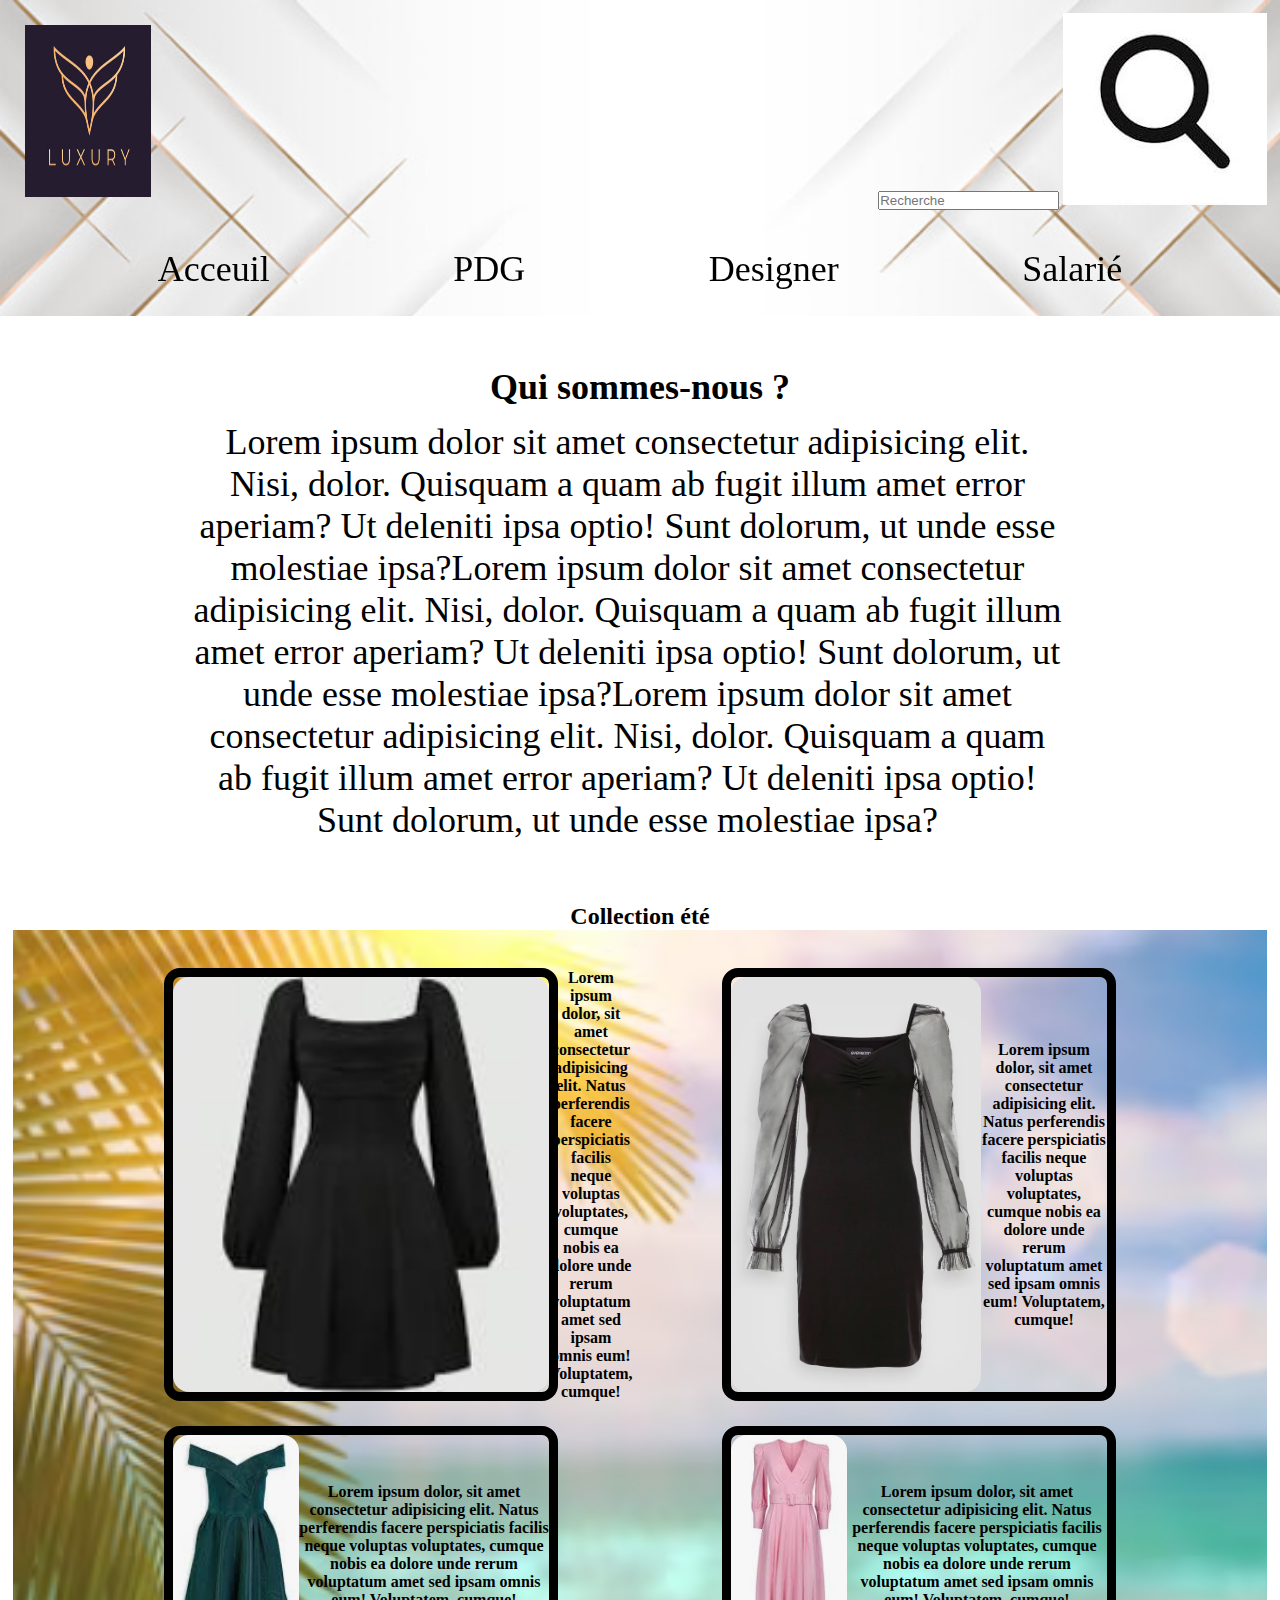
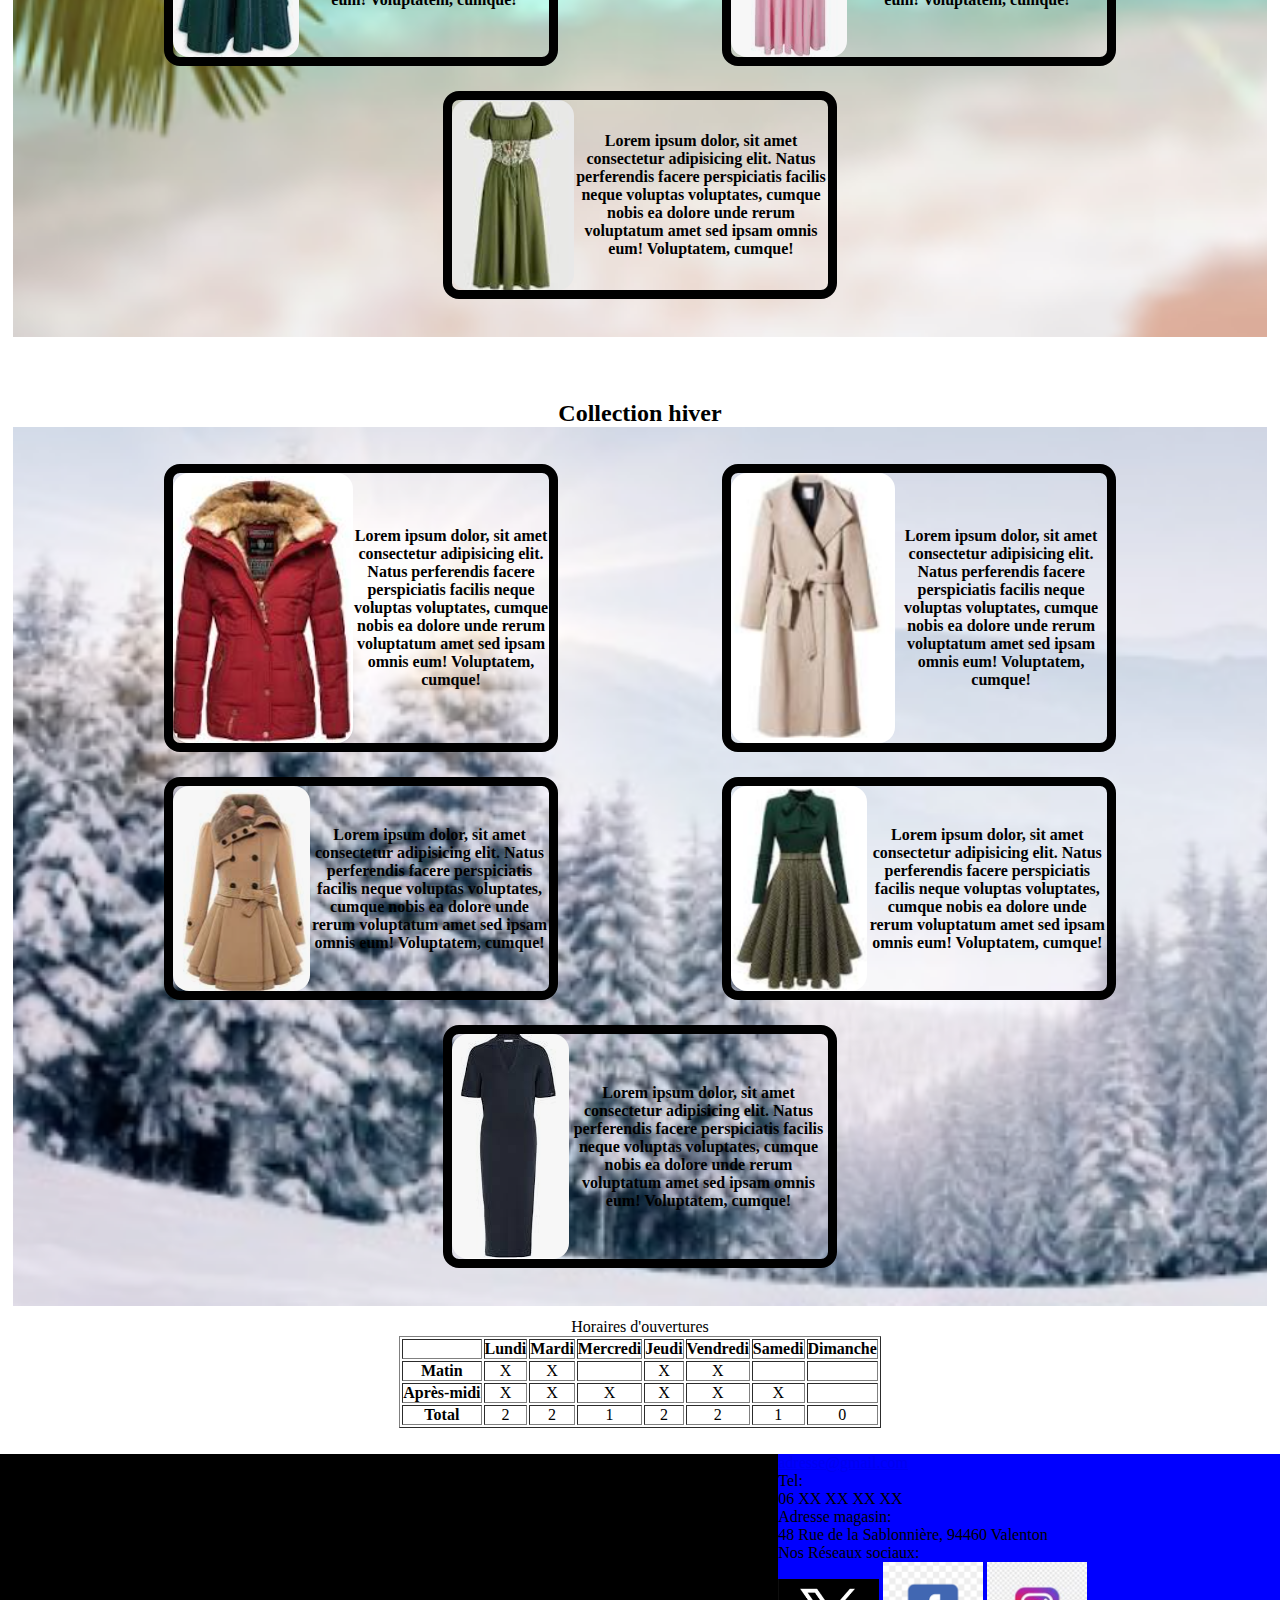
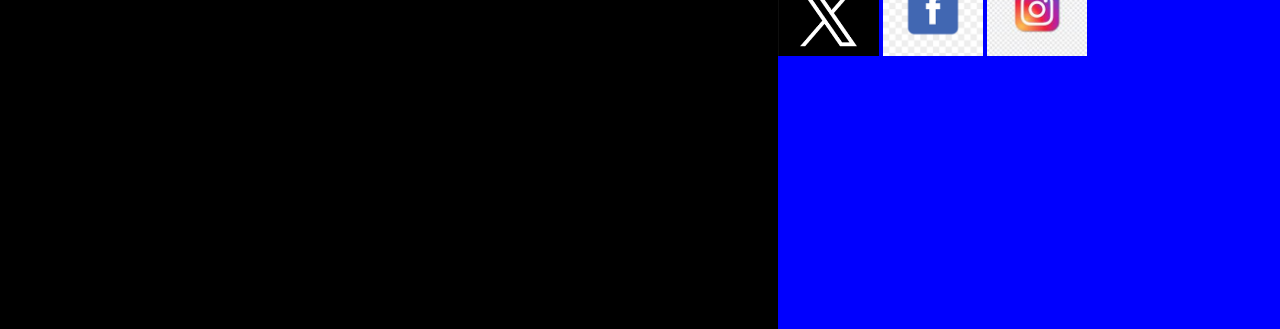
==== commit d63ced5f: "Corrections" ====
--- a/index.html
+++ b/index.html
@@ -9,17 +9,24 @@
     </head>
     <body>
 
-        <header>
-            <img src="images/Logo.png" alt="">
-            <input type="search" placeholder="Recherche....">
-        </header>
+        <div id="backAccueil">
+            <header>
+                <img src="images/Logo.png" alt="">
 
-        <nav>
-            <a href="index.html">Acceuil</a>
-            <a href="HTML/jilen.html">PDG</a>
-            <a href="HTML/kave.html">Designer</a>
-            <a href="HTML/nathan.html">Salariés</a>
-        </nav>
+                <form action="recherche" method="get">
+                    <input type="search" name="recherche" id="recherche" maxlength="200" placeholder="Recherche">
+                    <input type="image" src="images/loupe.jpg" alt="loupe" name="loupe">
+                </form>
+                
+            </header>
+
+            <nav>
+                <a href="index.html">Acceuil</a>
+                <a href="HTML/jilen.html">PDG</a>
+                <a href="HTML/kave.html">Designer</a>
+                <a href="HTML/nathan.html">Salarié</a>
+            </nav>
+        </div>
 
         <main>
 
--- a/CSS/style.css
+++ b/CSS/style.css
@@ -1,33 +1,48 @@
 :root{
     --TailleFontDeBase : 4vh;
 }
-
 *{
     padding: 0%;
     margin: 0%;
-    min-height: 3em;
+}
+#backAccueil{
+    background-image: url("../images/background_accueil.png");
+    background-repeat: no-repeat;
+    background-size: cover;
+    background-attachment: scroll;
 }
 header{
-    background: red;
     display: flex;
     justify-content: space-between;
+    padding: 1%;
 }
-
 header img{
     width: 10%;
     padding: 1%;
-
 }
-
-header input{
-    
+header form{
+    align-items: center;
 }
-
+header form img{
+    display: flex;
+    align-items: center;
+}
+/* header form input [type="search"]{
+    height: 10vh;
+} */
 nav{
-    background: yellow;
+    display: flex;
+    justify-content: space-evenly;
     text-align: center;
     position: sticky;
     top: 0%;
+    left: 0%;
+}
+nav a{
+    text-decoration: none;
+    color: black;
+    padding: 2%;
+    font-size: var(--TailleFontDeBase);
 }
 main{
     text-align: center;
@@ -83,8 +98,8 @@
     padding: 1%;
 }
 footer{
+    background-color: blue;
     display: flex;
-    background: blue;
 }
 
 footer iframe{
@@ -94,7 +109,6 @@
 }
 
 footer aside{
-    background-color: fuchsia;
     width: 40%;
 }
 
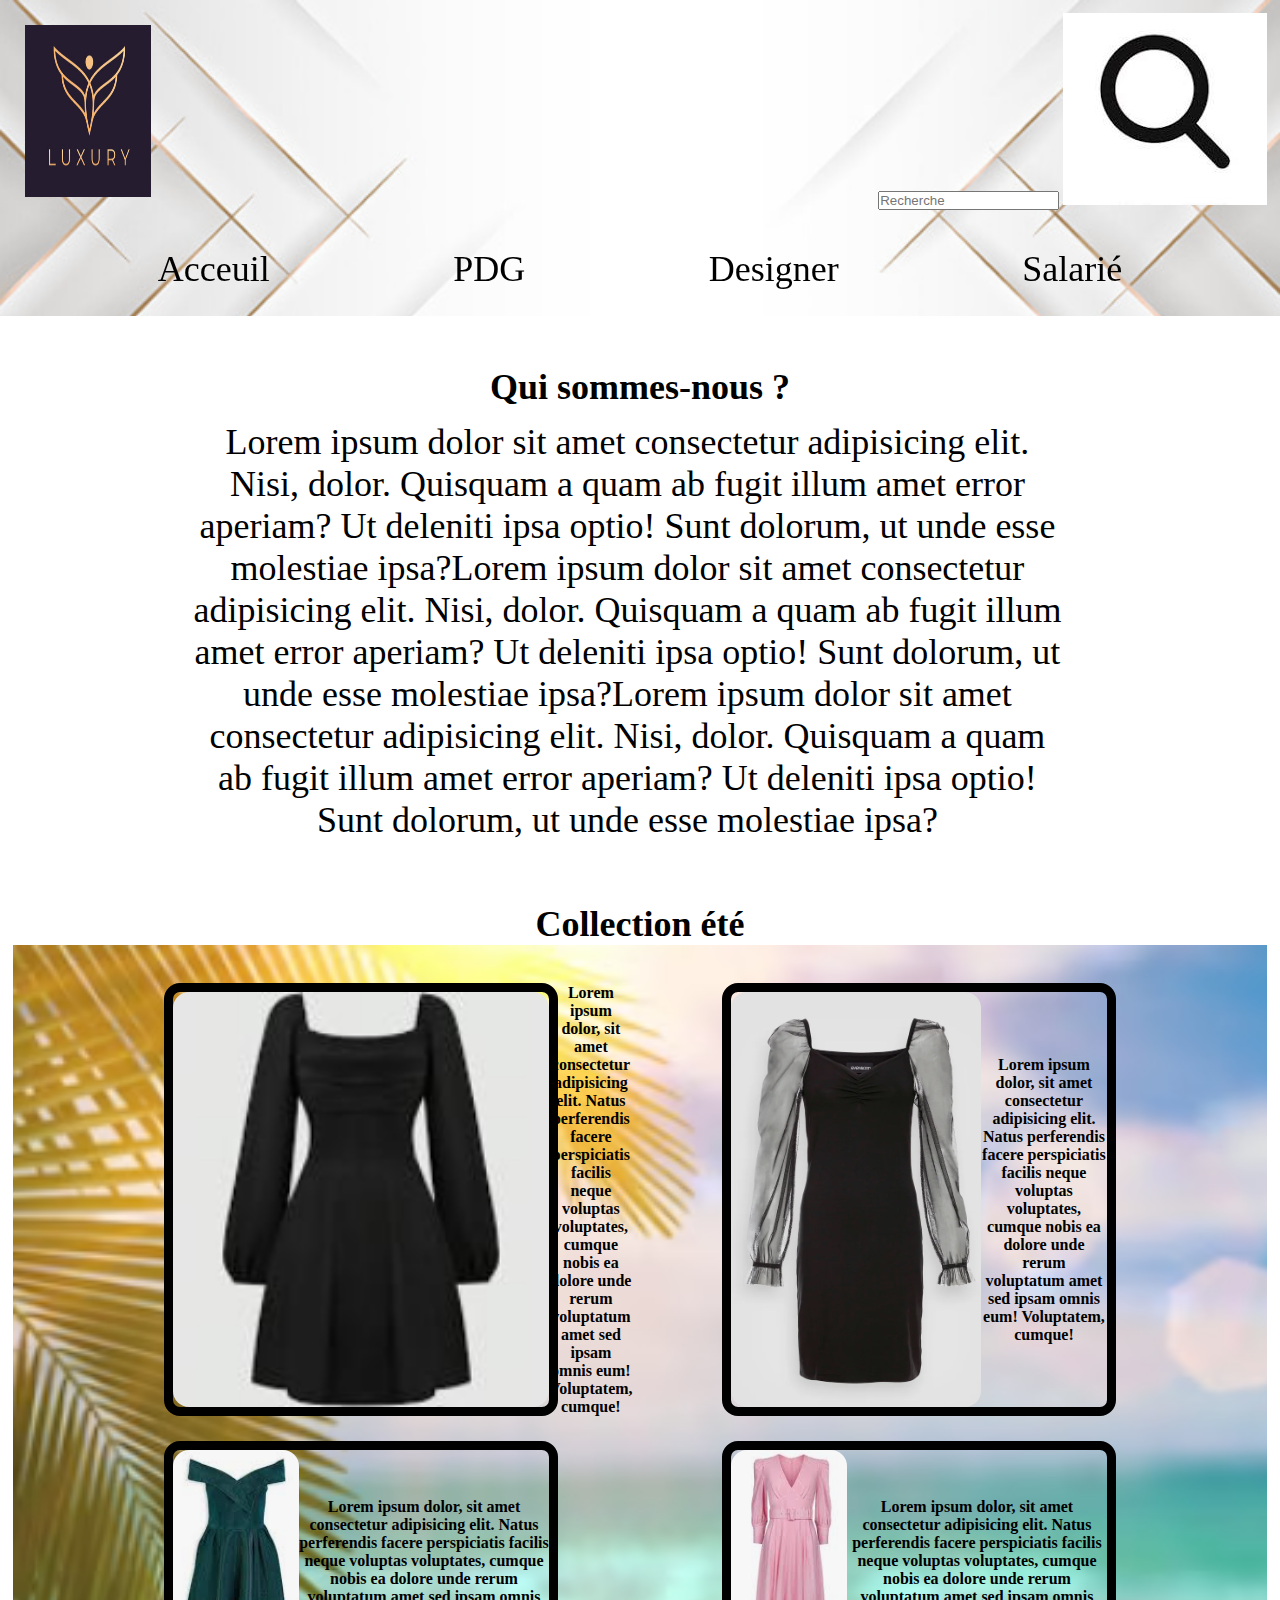
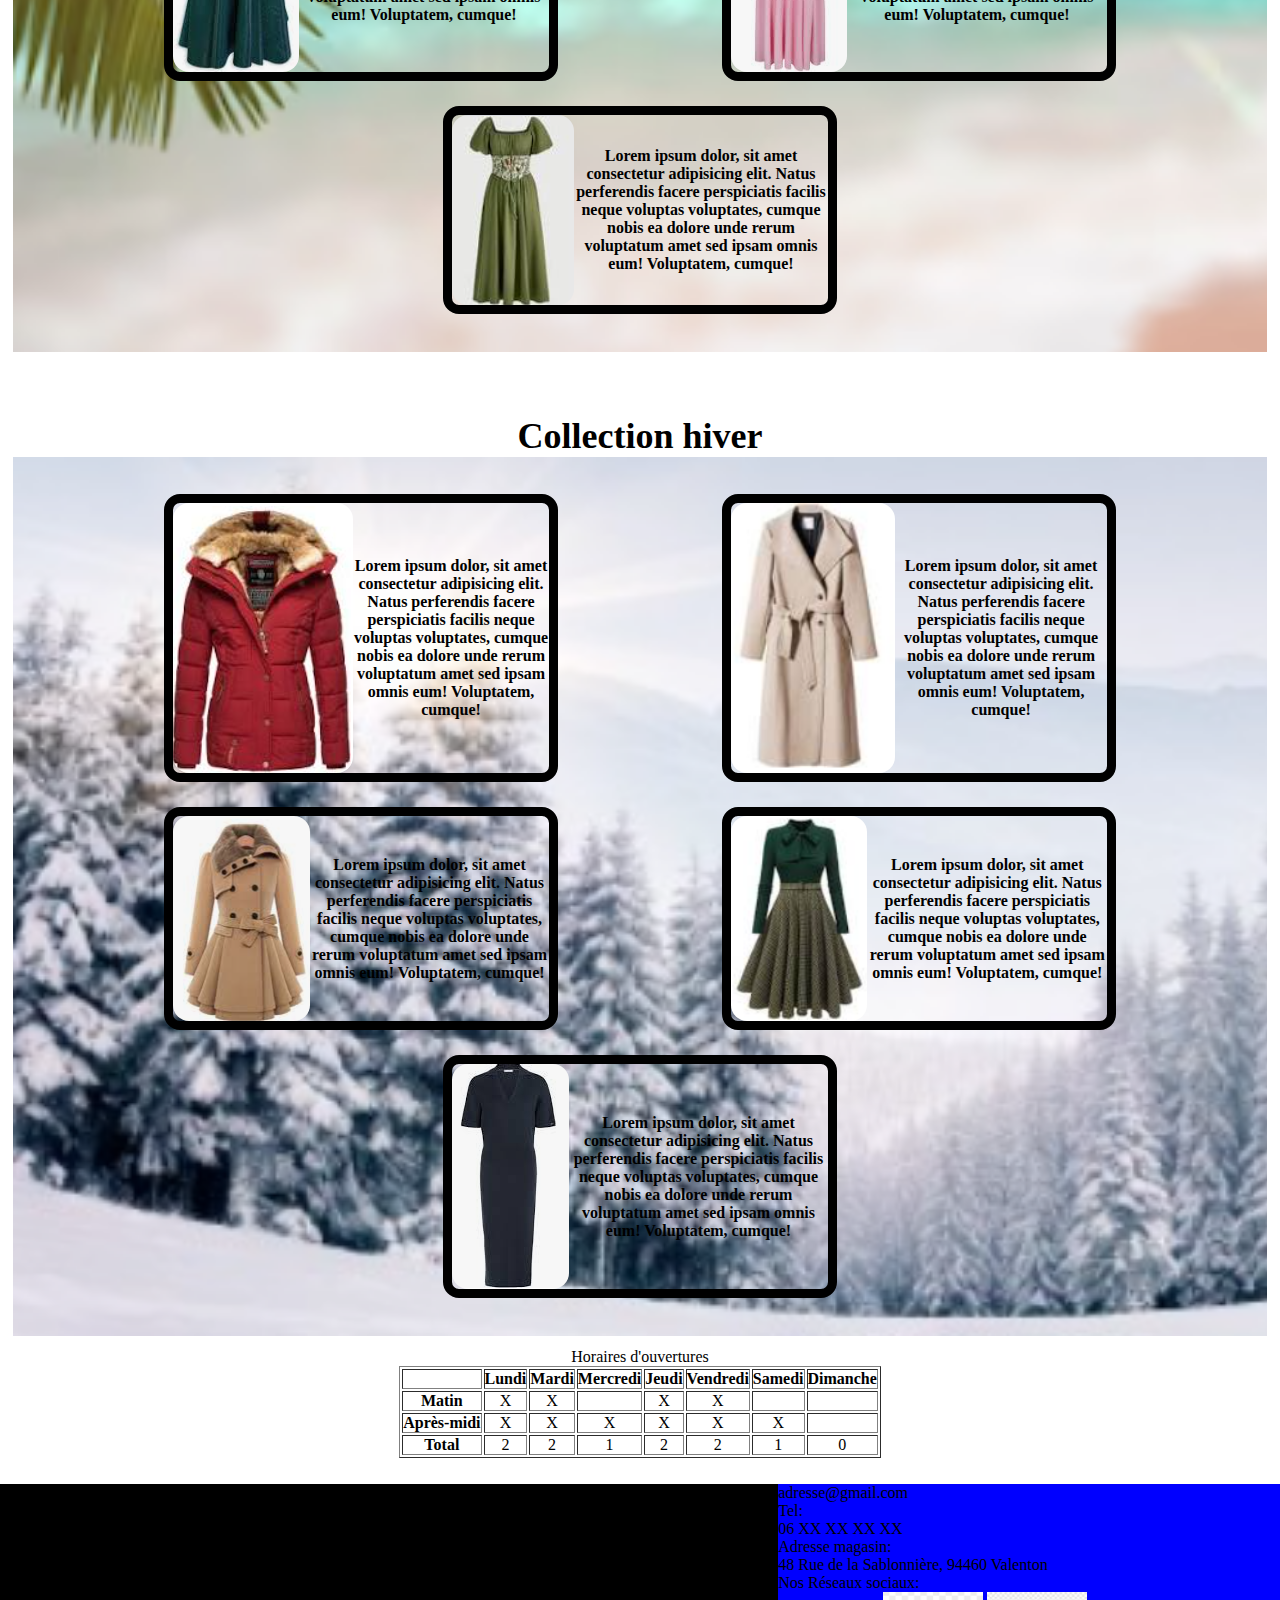
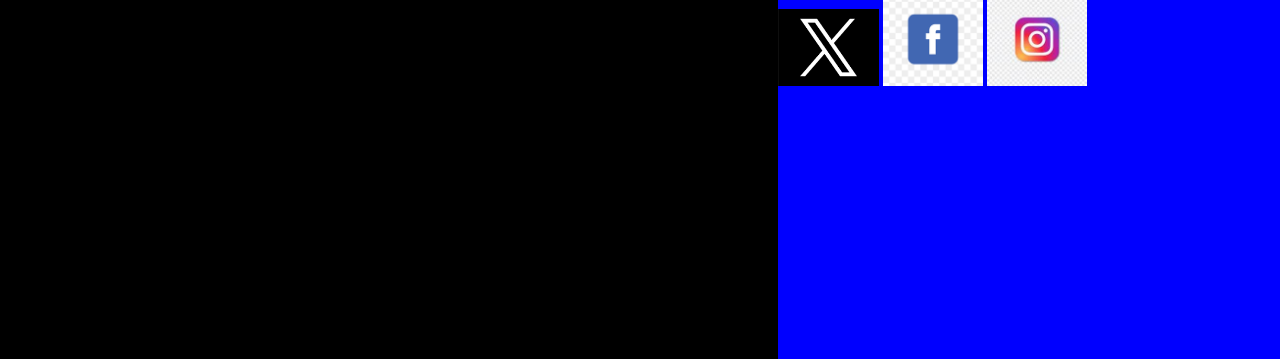
==== commit f6feabdb: "Ajout page salarié" ====
--- a/index.html
+++ b/index.html
@@ -148,7 +148,7 @@
         <footer>
             <iframe src="https://www.google.com/maps/embed?pb=!1m18!1m12!1m3!1d10522.791286955317!2d2.4353814125060915!3d48.74946882866709!2m3!1f0!2f0!3f0!3m2!1i1024!2i768!4f13.1!3m3!1m2!1s0x47e60b36b7f0e43b%3A0xe6a54b237534862e!2sExelans!5e0!3m2!1sfr!2sfr!4v1710319606701!5m2!1sfr!2sfr" width="600" height="450" style="border:0;" allowfullscreen="" loading="lazy" referrerpolicy="no-referrer-when-downgrade"></iframe>
             <aside>
-                <a href="#">adresse@gmail.com</a>
+                <p>adresse@gmail.com</p>
                 <p>Tel:<br> 06 XX XX XX XX</p>
                 <p>Adresse magasin: <br> 48 Rue de la Sablonnière, 94460 Valenton</p>
                 <p>Nos Réseaux sociaux:</p>
--- a/CSS/style.css
+++ b/CSS/style.css
@@ -10,6 +10,9 @@
     background-repeat: no-repeat;
     background-size: cover;
     background-attachment: scroll;
+}
+h2{
+    font-size: var(--TailleFontDeBase);
 }
 header{
     display: flex;
@@ -114,4 +117,30 @@
 
 footer img{
     width: 20%;
+}
+#parcoursNathan{
+    display: flex;
+    font-size: var(--TailleFontDeBase);
+    padding-right: 4%;
+}
+#parcoursNathan img{
+    width: 100%;
+}
+#formNathan{
+    border: 3px solid black;
+    border-radius: 16px;
+    padding: 3%;
+    width: 150%;
+    background-color: lightgray;
+}
+#formNathan input{
+    padding: 2%;
+}
+#formNathan button{
+    border-radius: 15px;
+    height: 4vh;
+    border: none;
+}
+#formNathan label{
+    
 }